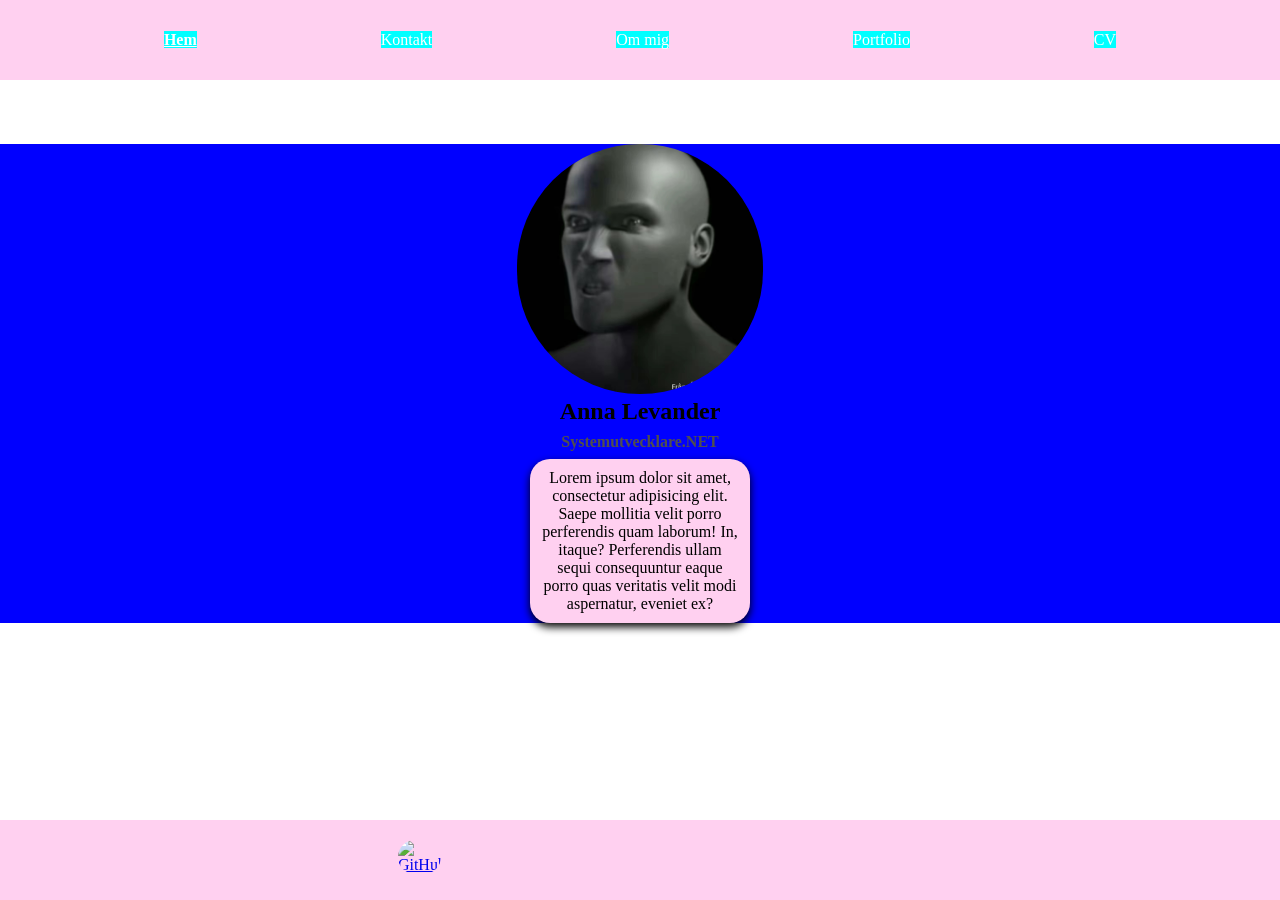
==== index.html @ b9c23ef1 "init" ====
<!doctype html>
<html lang="sv">
  <head>
    <meta charset="UTF-8" />
    <meta name="viewport" content="width=device-width, initial-scale=1.0" />
    <title>CV-Sida</title>
    <link rel="stylesheet" href="style.css" />
  </head>
  <body>
    <header>
      <nav class="navbar">
        <ul>
          <li><a href="index.html" class="active"> Hem</a></li>
          <li><a href="kontakt.html">Kontakt</a></li>
          <li><a href="omMig.html">Om mig</a></li>
          <li><a href="portfolio.html">Portfolio</a></li>
          <li><a href="CV.html">CV</a></li>
        </ul>
      </nav>
    </header>
    <main>
        <section class="img-container">
            <div class="homeIMG"> 
                <img src="IMG_2508.JPEG" alt="">
            </div>
            <h1>Anna Levander</h1>
            <h4>Systemutvecklare.NET</h4>
            <div class="card">
                <p>Lorem ipsum dolor sit amet, consectetur adipisicing elit. Saepe mollitia velit porro perferendis quam laborum! In, itaque? Perferendis ullam sequi consequuntur eaque porro quas veritatis velit modi aspernatur, eveniet ex?</p>
            </div>
        </section>
    </main>
    <footer class="footer">
        <div>
            <ul class="socials">
                <li>
                    <a href="https://github.com/annalevander" target="_blank">
                        <img src="https://img.icons8.com/?size=100&id=12599&format=png" alt="GitHub">
                    </a>
                </li>
                <li>
                    <a href="https://www.linkedin.com/in/anna-levander-975b6b387/" target="_blank">
                        <img src="https://img.icons8.com/?size=96&id=114445&format=png" alt="">
                    </a>
                </li>
            </ul>
        </div>
    </footer>
  </body>
</html>
---- style.css ----
*{
    margin: 0px;
    padding: 0px;
    border: 0px;
    box-sizing: border-box;
}

body{
    min-height: 100dvh;
    display: flex;
    flex-direction: column;
}

main{
    flex: 1;
}

img{
    max-height: 250px;
    max-width: 500px;
    overflow: hidden;
    border-radius: 145px;
}

.img-container{
display: flex;
flex-direction: column;
align-items: center;
text-align: center;
margin-top: 4rem;
margin-bottom: 2rem;
background-color: blue ;
}

nav ul {
  display: flex;
  align-items: center;
  justify-content: space-evenly;
  text-decoration: none;
  list-style-type: none;
  background-color: rgb(255, 208, 240);
  height: 5rem;
  width: 100%;
  gap: 20px;
}

nav a {
  color: rgb(255, 255, 255);
  text-decoration: none;
  height: 4rem;
  background-color: aqua;
}

nav a.active{
    text-decoration: underline;
    font-weight: bold;
}

a:hover{
    font-size: 20px;
}

h4{
    color: rgb(80, 79, 77);
    margin-top: 0.5rem;
    margin-bottom: 0.5rem;
}

.card{
    background-color: rgb(255, 208, 240);
    width: 220px;
    height: auto;
    border-radius: 20px;
    box-shadow: 0 4px 8px;
    padding: 10px;
    color: rgb(0, 0, 0);
}

.socials{
    display: flex;
    align-items: flex-start;
    justify-content: space-evenly;
    text-decoration: none;
    list-style-type: none;
    background-color: rgb(255, 208, 240);
    height: 5rem;
    width: 100%;
}

li a:hover{
    width: 52px;
}

.footer
{
    position: static;
    left: 0;
    bottom: 0;
    width: 100%;
}

.socials a{
    display: flex;
    width: 2.7rem;
    transition: transform 0.2s, background 0.2s;
    border-radius: 30px;
    padding: 0px;
    padding-top: 20px;
}

.about-grid{
    display: grid;
    grid-template-columns: repeat(2, 1fr);
    grid-template-rows: auto auto auto;
    gap: 0.5rem;
}

.presentation{
    grid-column: 1;
    grid-row: 1;
}

.education{
    grid-column: 2;
    grid-row: 1;
}

.about{
    grid-column: 1;
    grid-row: 2;
}

.interests{
    grid-column: 2;
    grid-row: 2;
}

.goals{
    grid-column: 1 / span 2;
    grid-row: 3;
}

.abcard{
    display: flex;
    flex-direction: column;
    justify-content: center;
    align-items: center;
    text-align: center;
    padding: 0.5rem;
    border-radius: 10px;
    margin: 1rem;
    background-color: aliceblue;
}

@media (max-width: 600px){
    .about-grid{
        grid-template-columns: 1fr;
        grid-template-rows: auto
    }

    .presentation, .education, .about, .interests, .goals{
        grid-column: auto;
        grid-row: auto;
        justify-self: stretch;
    }
}

.modal{
    display: none;
    position: fixed;
    top: 0;
    left: 0;
    width: 100%;
    height: 100%;
    background-color: rgb(185, 185, 255);
    justify-content: center;
    align-items: center;
}

.modal:target{
    display: flex;
}

.modal-content{
     
}

.projekt1 img{
    border-radius: 0;
    -webkit-border-radius: 0;
    -moz-border-radius: 0;
    -ms-border-radius: 0;
    -o-border-radius: 0;
}
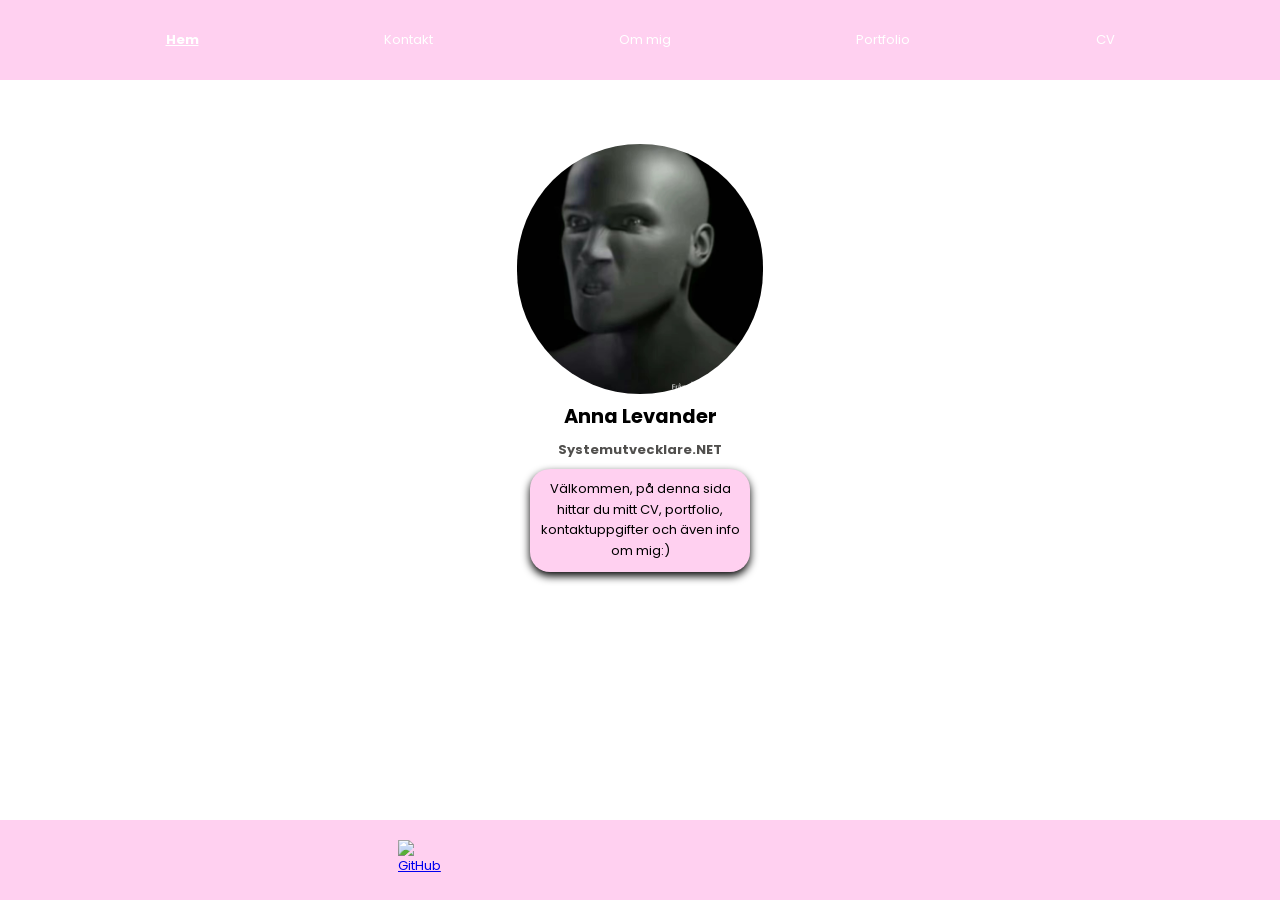
==== commit cecda1db: "update portfolio and contact website" ====
--- a/index.html
+++ b/index.html
@@ -5,6 +5,9 @@
     <meta name="viewport" content="width=device-width, initial-scale=1.0" />
     <title>CV-Sida</title>
     <link rel="stylesheet" href="style.css" />
+    <link rel="preconnect" href="https://fonts.googleapis.com">
+    <link rel="preconnect" href="https://fonts.gstatic.com" crossorigin>
+    <link href="https://fonts.googleapis.com/css2?family=Poppins:ital,wght@0,100;0,200;0,300;0,400;0,500;0,600;0,700;0,800;0,900;1,100;1,200;1,300;1,400;1,500;1,600;1,700;1,800;1,900&display=swap" rel="stylesheet">
   </head>
   <body>
     <header>
@@ -21,12 +24,12 @@
     <main>
         <section class="img-container">
             <div class="homeIMG"> 
-                <img src="IMG_2508.JPEG" alt="">
+                <img src="funny_bild.JPEG" alt="">
             </div>
             <h1>Anna Levander</h1>
             <h4>Systemutvecklare.NET</h4>
             <div class="card">
-                <p>Lorem ipsum dolor sit amet, consectetur adipisicing elit. Saepe mollitia velit porro perferendis quam laborum! In, itaque? Perferendis ullam sequi consequuntur eaque porro quas veritatis velit modi aspernatur, eveniet ex?</p>
+                <p>Välkommen, på denna sida hittar du mitt CV, portfolio, kontaktuppgifter och även info om mig:)</p>
             </div>
         </section>
     </main>
--- a/style.css
+++ b/style.css
@@ -1,35 +1,37 @@
-*{
-    margin: 0px;
-    padding: 0px;
-    border: 0px;
-    box-sizing: border-box;
-}
-
-body{
-    min-height: 100dvh;
-    display: flex;
-    flex-direction: column;
-}
-
-main{
-    flex: 1;
-}
-
-img{
-    max-height: 250px;
-    max-width: 500px;
-    overflow: hidden;
-    border-radius: 145px;
-}
-
-.img-container{
-display: flex;
-flex-direction: column;
-align-items: center;
-text-align: center;
-margin-top: 4rem;
-margin-bottom: 2rem;
-background-color: blue ;
+* {
+  margin: 0px;
+  padding: 0px;
+  border: 0px;
+  box-sizing: border-box;
+}
+
+body {
+  min-height: 100dvh;
+  display: flex;
+  flex-direction: column;
+  font-family: "Poppins", sans-serif;
+  font-size: 13px;
+  line-height: 1.6;
+}
+
+main {
+  flex: 1;
+}
+
+.homeIMG img {
+  max-height: 250px;
+  max-width: 500px;
+  overflow: hidden;
+  border-radius: 145px;
+}
+
+.img-container {
+  display: flex;
+  flex-direction: column;
+  align-items: center;
+  text-align: center;
+  margin-top: 4rem;
+  margin-bottom: 2rem;
 }
 
 nav ul {
@@ -48,147 +50,304 @@
   color: rgb(255, 255, 255);
   text-decoration: none;
   height: 4rem;
-  background-color: aqua;
-}
-
-nav a.active{
-    text-decoration: underline;
-    font-weight: bold;
-}
-
-a:hover{
-    font-size: 20px;
-}
-
-h4{
-    color: rgb(80, 79, 77);
-    margin-top: 0.5rem;
-    margin-bottom: 0.5rem;
-}
-
-.card{
+}
+
+nav a.active {
+  text-decoration: underline;
+  font-weight: bold;
+}
+
+a:hover {
+  font-size: 20px;
+}
+
+h4 {
+  color: rgb(80, 79, 77);
+  margin-top: 0.5rem;
+  margin-bottom: 0.5rem;
+}
+
+.card {
+  background-color: rgb(255, 208, 240);
+  width: 220px;
+  height: auto;
+  border-radius: 20px;
+  box-shadow: 0 4px 8px;
+  padding: 10px;
+  color: rgb(0, 0, 0);
+}
+
+.socials {
+  display: flex;
+  align-items: flex-start;
+  justify-content: space-evenly;
+  text-decoration: none;
+  list-style-type: none;
+  background-color: rgb(255, 208, 240);
+  height: 5rem;
+  width: 100%;
+}
+
+.socials img{
+  max-height: 250px;
+  max-width: 500px;
+  overflow: hidden;
+}
+
+li a:hover {
+  width: 52px;
+}
+
+.footer {
+  position: static;
+  left: 0;
+  bottom: 0;
+  width: 100%;
+}
+
+.socials a {
+  display: flex;
+  width: 2.7rem;
+  transition:
+    transform 0.2s,
+    background 0.2s;
+  border-radius: 30px;
+  padding: 0px;
+  padding-top: 20px;
+}
+
+.about-grid {
+  display: grid;
+  grid-template-columns: repeat(2, 1fr);
+  grid-template-rows: auto auto auto;
+  gap: 0.5rem;
+}
+
+.presentation {
+  grid-column: 1;
+  grid-row: 1;
+}
+
+.education {
+  grid-column: 2;
+  grid-row: 1;
+}
+
+.about {
+  grid-column: 1;
+  grid-row: 2;
+}
+
+.interests {
+  grid-column: 2;
+  grid-row: 2;
+}
+
+.goals {
+  grid-column: 1 / span 2;
+  grid-row: 3;
+}
+
+.abcard {
+  display: flex;
+  flex-direction: column;
+  justify-content: center;
+  align-items: center;
+  text-align: center;
+  padding: 0.5rem;
+  border-radius: 10px;
+  margin: 1rem;
+  background-color: aliceblue;
+}
+
+@media (max-width: 600px) {
+  .about-grid {
+    grid-template-columns: 1fr;
+    grid-template-rows: auto;
+  }
+
+  .presentation,
+  .education,
+  .about,
+  .interests,
+  .goals {
+    grid-column: auto;
+    grid-row: auto;
+    justify-self: stretch;
+  }
+}
+
+.modal {
+  display: none;
+  position: fixed;
+  top: 0;
+  left: 0;
+  width: 100%;
+  height: 100%;
+  background-color: rgba(128, 128, 128, 0.519);
+}
+
+.modal:target {
+  display: flex;
+  justify-content: center;
+  align-items: center;
+  text-align: center;
+}
+
+.modal-content {
+    background-color: #ffffff;
+    padding: 2em;
+    border-radius: 10px;
+    max-width: 500px;
+}
+
+.skills {
+  margin-left: 20px;
+}
+
+.cv-grid {
+  background: #ffffff;
+  background: linear-gradient(
+    180deg,
+    rgb(255, 255, 255) 0%,
+    rgba(255, 208, 240, 1) 100%
+  );
+  display: grid;
+  grid-template-columns: repeat(2, 1fr);
+  grid-template-rows: auto auto auto;
+  padding: 0.5rem;
+}
+
+.intro {
+  display: flex;
+  align-items: center;
+  justify-content: center;
+  text-align: center;
+  flex-direction: column;
+  grid-row: 1;
+  grid-column: 1 / span 2;
+}
+
+.technical-skills {
+  grid-column: 1;
+  grid-row: 3;
+  text-align: center;
+  margin: 0.5rem;
+}
+
+.skills {
+  list-style-type: none;
+}
+
+.education-cv {
+  grid-column: 2;
+  grid-row: 2;
+  text-align: center;
+  margin: 1rem;
+}
+
+.experience {
+  grid-column: 1;
+  grid-row: 2;
+  text-align: center;
+  margin: 1rem;
+}
+
+.languages {
+  grid-column: 2;
+  grid-row: 3;
+  text-align: center;
+}
+
+.languages ul {
+  list-style-type: none;
+}
+
+.projects {
+  grid-column: 1 / span 2;
+  grid-row: 4;
+  display: flex;
+  align-items: center;
+  justify-content: center;
+  text-align: center;
+  flex-direction: column;
+}
+
+.projects a {
+  color: grey;
+}
+
+#portfolio{
+    display: grid;
+    grid-template-columns: repeat(3, 1fr);
+    gap: 2rem;
+    padding: 2em;
+}
+
+#portfolio h1{
+    grid-column: 1 / span 3;
+    text-align: center;
+}
+
+#portfolio article{
     background-color: rgb(255, 208, 240);
-    width: 220px;
-    height: auto;
-    border-radius: 20px;
-    box-shadow: 0 4px 8px;
-    padding: 10px;
-    color: rgb(0, 0, 0);
-}
-
-.socials{
+    padding: 1rem;
+    border-radius: 10px;
+    text-align: center;
+    box-shadow: 0 4px 10px rgba(0,0,0,0.1);
+}
+
+#portfolio img{
+    width: 100%;
+    border-radius: 10px;
+}
+
+#portfolio article a{
+    display: inline-block;
+    margin-top: 1rem;
+    padding: 0.5em;
+    background-color: deeppink;
+    color: black;
+    text-decoration: none;
+    border-radius: 8px;
+}
+
+.contact{
     display: flex;
-    align-items: flex-start;
-    justify-content: space-evenly;
-    text-decoration: none;
-    list-style-type: none;
+    align-items: center;
+    justify-content: center;
+    flex-direction: column;
     background-color: rgb(255, 208, 240);
-    height: 5rem;
-    width: 100%;
-}
-
-li a:hover{
-    width: 52px;
-}
-
-.footer
-{
-    position: static;
-    left: 0;
-    bottom: 0;
-    width: 100%;
-}
-
-.socials a{
-    display: flex;
-    width: 2.7rem;
-    transition: transform 0.2s, background 0.2s;
-    border-radius: 30px;
-    padding: 0px;
-    padding-top: 20px;
-}
-
-.about-grid{
-    display: grid;
-    grid-template-columns: repeat(2, 1fr);
-    grid-template-rows: auto auto auto;
-    gap: 0.5rem;
-}
-
-.presentation{
-    grid-column: 1;
-    grid-row: 1;
-}
-
-.education{
-    grid-column: 2;
-    grid-row: 1;
-}
-
-.about{
-    grid-column: 1;
-    grid-row: 2;
-}
-
-.interests{
-    grid-column: 2;
-    grid-row: 2;
-}
-
-.goals{
-    grid-column: 1 / span 2;
-    grid-row: 3;
-}
-
-.abcard{
-    display: flex;
-    flex-direction: column;
-    justify-content: center;
-    align-items: center;
     text-align: center;
-    padding: 0.5rem;
-    border-radius: 10px;
+    margin: 3rem auto;
+    max-width: fit-content;
+    padding: 2rem;
+    box-shadow: 0 4px 10px rgba(0,0,0,0.1);
+}
+
+.contact p{
     margin: 1rem;
-    background-color: aliceblue;
 }
 
 @media (max-width: 600px){
-    .about-grid{
+
+    #portfolio{
         grid-template-columns: 1fr;
-        grid-template-rows: auto
     }
-
-    .presentation, .education, .about, .interests, .goals{
+    #portfolio h1{
         grid-column: auto;
-        grid-row: auto;
-        justify-self: stretch;
     }
-}
-
-.modal{
-    display: none;
-    position: fixed;
-    top: 0;
-    left: 0;
-    width: 100%;
-    height: 100%;
-    background-color: rgb(185, 185, 255);
-    justify-content: center;
-    align-items: center;
-}
-
-.modal:target{
-    display: flex;
-}
-
-.modal-content{
-     
-}
-
-.projekt1 img{
-    border-radius: 0;
-    -webkit-border-radius: 0;
-    -moz-border-radius: 0;
-    -ms-border-radius: 0;
-    -o-border-radius: 0;
+
+    #portfolio article{
+        width: 100%;
+    }
+}
+
+@media (max-width: 600px){
+
+    .contact{
+        max-width: 90%;
+        padding: 1.5rem;
+    }
+
 }
